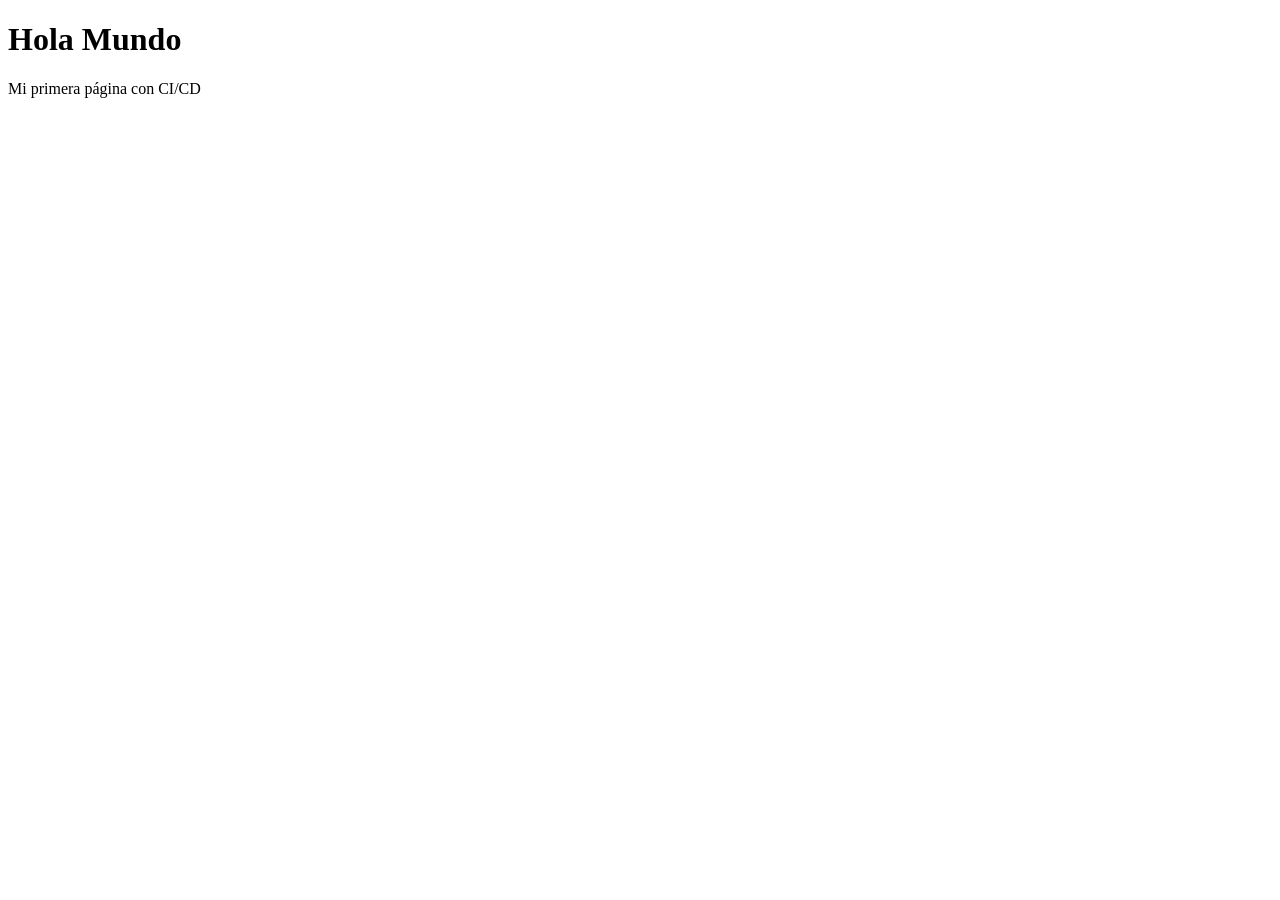
==== home.html @ 27d045b6 "agregar html, css y workflow completo, despliegue de pagina" ====
<!DOCTYPE html>
<html lang="es">
<head>
    <meta charset="UTF-8">
    <meta name="viewport" content="width=device-width, initial-scale=1.0">
    <title>Mi Proyecto</title>
    <link rel="stylesheet" href="styles.css">
</head>
<body>
    <h1>Hola Mundo</h1>
    <p>Mi primera página con CI/CD</p>
</body>
</html>
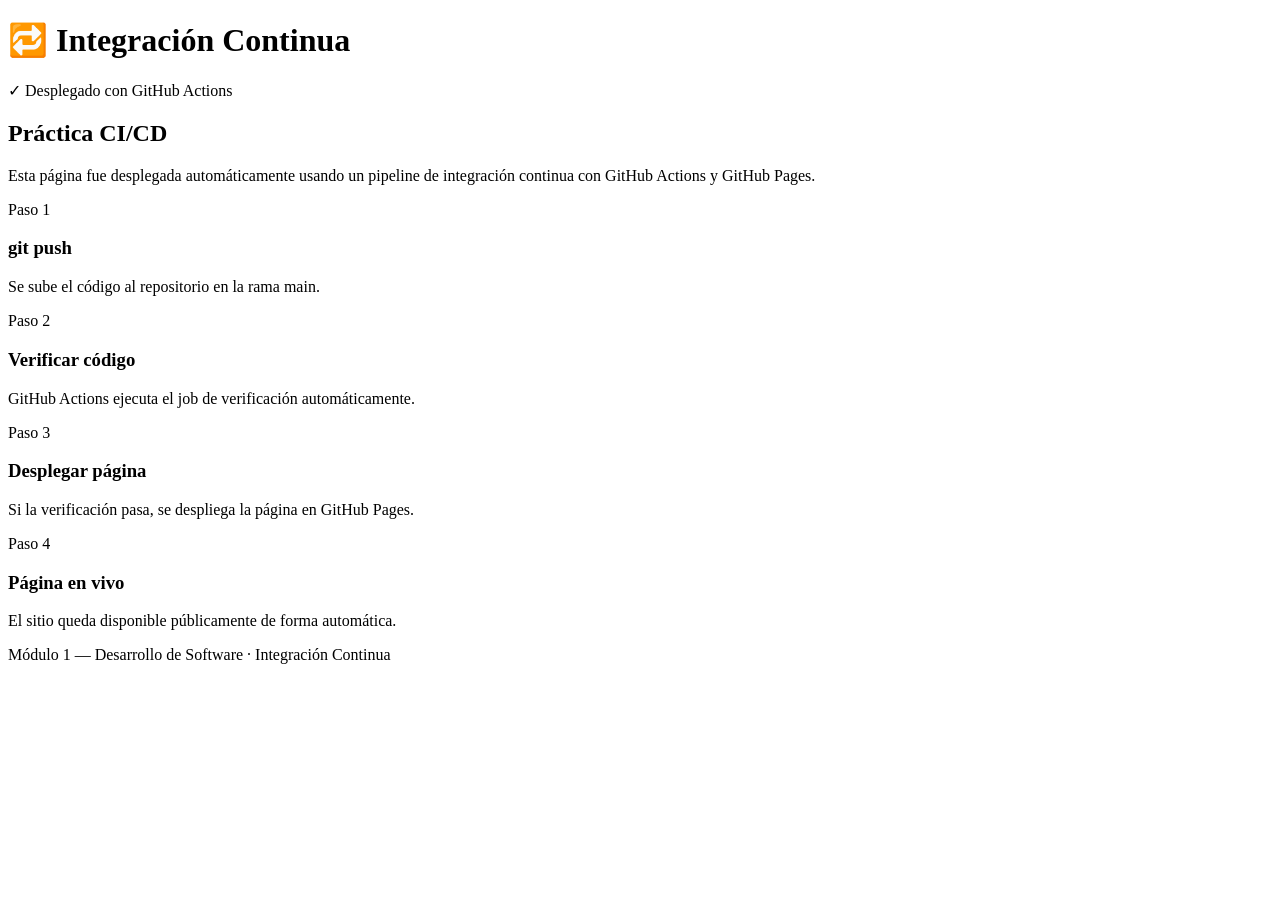
==== commit a9d1d4eb: "se agrego estilos a la pagina" ====
--- a/home.html
+++ b/home.html
@@ -1,13 +1,49 @@
 <!DOCTYPE html>
 <html lang="es">
 <head>
-    <meta charset="UTF-8">
-    <meta name="viewport" content="width=device-width, initial-scale=1.0">
-    <title>Mi Proyecto</title>
-    <link rel="stylesheet" href="styles.css">
+  <meta charset="UTF-8">
+  <meta name="viewport" content="width=device-width, initial-scale=1.0">
+  <title>Integración Continua</title>
+  <link rel="stylesheet" href="styles.css">
 </head>
 <body>
-    <h1>Hola Mundo</h1>
-    <p>Mi primera página con CI/CD</p>
+
+  <header>
+    <h1>🔁 Integración Continua</h1>
+    <span class="badge">✓ Desplegado con GitHub Actions</span>
+  </header>
+
+  <div class="hero">
+    <h2>Práctica CI/CD</h2>
+    <p>Esta página fue desplegada automáticamente usando un pipeline de integración continua con GitHub Actions y GitHub Pages.</p>
+  </div>
+
+  <div class="steps">
+    <div class="step">
+      <p class="num">Paso 1</p>
+      <h3>git push</h3>
+      <p>Se sube el código al repositorio en la rama main.</p>
+    </div>
+    <div class="step">
+      <p class="num">Paso 2</p>
+      <h3>Verificar código</h3>
+      <p>GitHub Actions ejecuta el job de verificación automáticamente.</p>
+    </div>
+    <div class="step">
+      <p class="num">Paso 3</p>
+      <h3>Desplegar página</h3>
+      <p>Si la verificación pasa, se despliega la página en GitHub Pages.</p>
+    </div>
+    <div class="step">
+      <p class="num">Paso 4</p>
+      <h3>Página en vivo</h3>
+      <p>El sitio queda disponible públicamente de forma automática.</p>
+    </div>
+  </div>
+
+  <footer>
+    <p>Módulo 1 — Desarrollo de Software · Integración Continua</p>
+  </footer>
+
 </body>
 </html>
